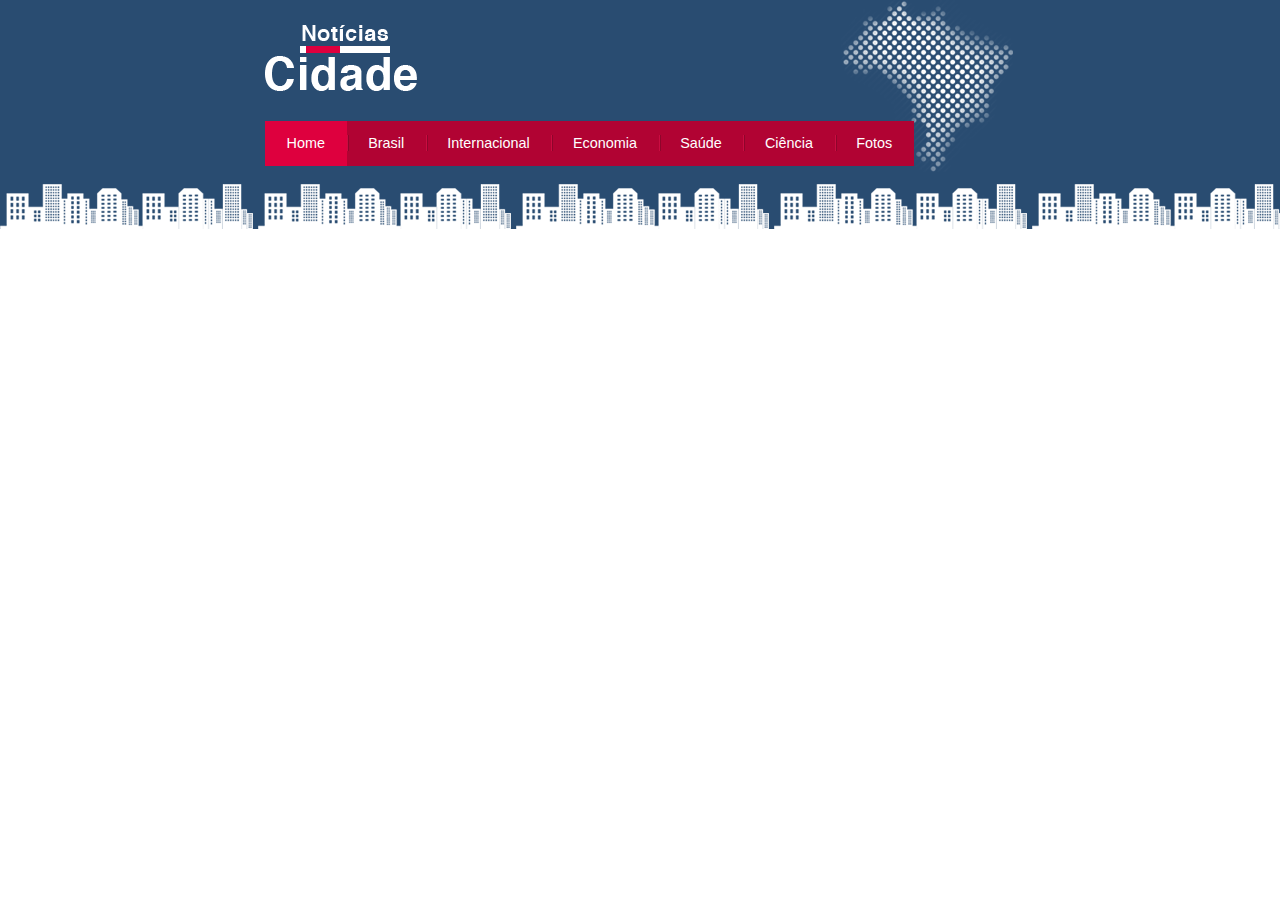
==== index.html @ 9be4bcb5 "Topo e Barra de navegação" ====
<!DOCTYPE html>
<html lang="pt-br">
<head>
    <meta charset="UTF-8">
    <meta http-equiv="X-UA-Compatible" content="IE=edge">
    <meta name="viewport" content="width=device-width, initial-scale=1.0">
    <link rel="stylesheet" type="text/css" href="css/styles.css">
    <title>Notícias cidade - Seu site de notícias</title>
</head>

<body class="home">
    
    <div id="container">
        <div id="topo">
            <h1 class="logo">Notícias cidade</h1>
            <ul id="navegacao">

                <li class="primeiro"><a id="home" href="index.html">Home</a>
                </li>

                <li><a id="brasil" href="brasil.html">Brasil</a>
                </li>

                <li><a id="internacional" href="internacional.html">Internacional</a>
                </li>

                <li><a id="economia" href="economia.html">Economia</a>
                </li>

                <li><a id="saude" href="saude.html">Saúde</a>
                </li>

                <li><a id="ciencia" href="ciencia.html">Ciência</a>
                </li>

                <li><a id="fotos" href="fotos.html">Fotos</a>
                </li>

            </ul>
        </div>
    </div>





</body>
</html>
---- css/styles.css ----
/* Topo */
* {
    margin: 0;
    padding: 0;
}

body {
    font-family: "Trebuchet MS", Helvetica, sans-serif;
    background: #fff url(../images/fundo.png) repeat-x;
}

#container {
    width: 750px;
    margin: 0 auto;
}

#topo {
    height: 150px;
    background: url(../images/detalhe-topo.png) no-repeat right;
    padding-top: 25px;
}

.logo {
    width: 152px;
    height: 66px;
    background: url(../images/logo.png) no-repeat center;
    text-indent: -4000px;
}

/* Barra de nav */
ul {
    margin: 0;
    padding: 0;
    list-style: none;
}

#topo ul {
    margin-top: 30px;
    background: #b10333;
    float: left;
}

#topo ul li {
    float: left;
}

#topo ul li a {
    font-size: 0.9em;
    display: block;
    padding: 0.5em 1.5em;
    line-height: 2.1em;
    text-decoration: none;
    color: #fff;
    background: url(../images/divisor.png) no-repeat left center;
}

#topo ul .primeiro a {
    background: none;
}

#topo ul a:hover {
    color: #69001d;
}

body.home #navegacao a#home,
body.brasil #navegacao a#brasil,
body.internacional #navegacao a#internacional,
body.economia #navegacao a#economia,
body.saude #navegacao a#saude,
body.ciencia #navegacao a#ciencia,
body.fotos #navegacao a#fotos
{
    color: #fff;
    background: #de003e;
    cursor: text;
}
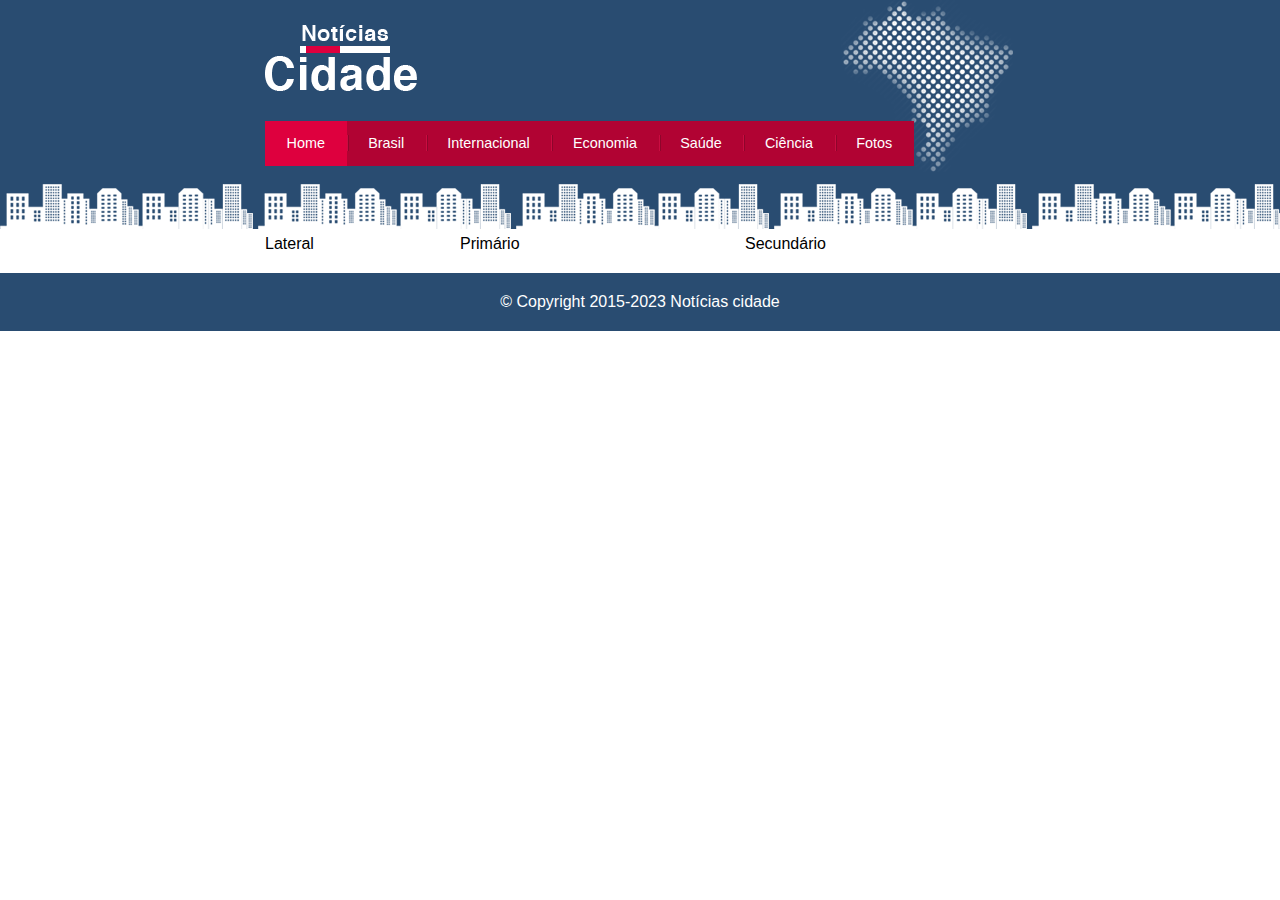
==== commit 41acb60b: "Att Conteudo" ====
--- a/index.html
+++ b/index.html
@@ -8,39 +8,50 @@
     <title>Notícias cidade - Seu site de notícias</title>
 </head>
 
-<body class="home">
-    
+<body id="tres-colunas" class="home">
+
+    <!-- Início container -->
     <div id="container">
+
+        <!-- Início topo -->
         <div id="topo">
             <h1 class="logo">Notícias cidade</h1>
             <ul id="navegacao">
-
                 <li class="primeiro"><a id="home" href="index.html">Home</a>
                 </li>
-
                 <li><a id="brasil" href="brasil.html">Brasil</a>
                 </li>
-
                 <li><a id="internacional" href="internacional.html">Internacional</a>
                 </li>
-
                 <li><a id="economia" href="economia.html">Economia</a>
                 </li>
-
                 <li><a id="saude" href="saude.html">Saúde</a>
                 </li>
-
                 <li><a id="ciencia" href="ciencia.html">Ciência</a>
                 </li>
-
                 <li><a id="fotos" href="fotos.html">Fotos</a>
                 </li>
+            </ul>
+        </div><!-- fim topo -->
 
-            </ul>
-        </div>
+        <!-- Início conteudo -->
+        <div id="conteudo">
+
+            <div id="primario">Primário</div>
+            <div id="secundario">Secundário</div>
+            <div id="lateral">Lateral</div>
+
+        </div><!-- fim conteudo -->
+
+    
+    </div><!-- fim container -->
+
+<!-- Início rodapé -->
+<div id="container-rodape" style="clear:both;">
+    <div id="rodape">
+        &copy; Copyright 2015-2023 Notícias cidade
     </div>
-
-
+</div><!-- fim rodapé -->
 
 
 
--- a/css/styles.css
+++ b/css/styles.css
@@ -73,4 +73,53 @@
     color: #fff;
     background: #de003e;
     cursor: text;
+}
+
+/* Configuração layout de três colunas home */
+#conteudo {
+    margin-top: 60px;
+    background: #f5f5f5;
+}
+
+#tres-colunas #primario {
+    width: 270px;
+    float: left;
+    margin: 0 0 20px 195px;
+}
+
+#duas-colunas #primario {
+    width: 555px;
+    float: left;
+    margin: 0 0 20px 195px;
+}
+
+#uma-colunas #primario {
+    width: 555px;
+    float: left;
+    margin: 0 0 20px 0;
+}
+
+#secundario {
+    width: 270px;
+    float: left;
+    margin: 0 0 20px 15px;
+}
+
+#lateral {
+    width: 180px;
+    float: left;
+    margin: 0 0 20px -750px;
+}
+
+/* Rodapé */
+#container-rodape {
+    background: #294c71;
+    padding: 20px;
+}
+
+#rodape {
+    width: 750px;
+    margin: 0 auto;
+    color: #fff;
+    text-align: center;
 }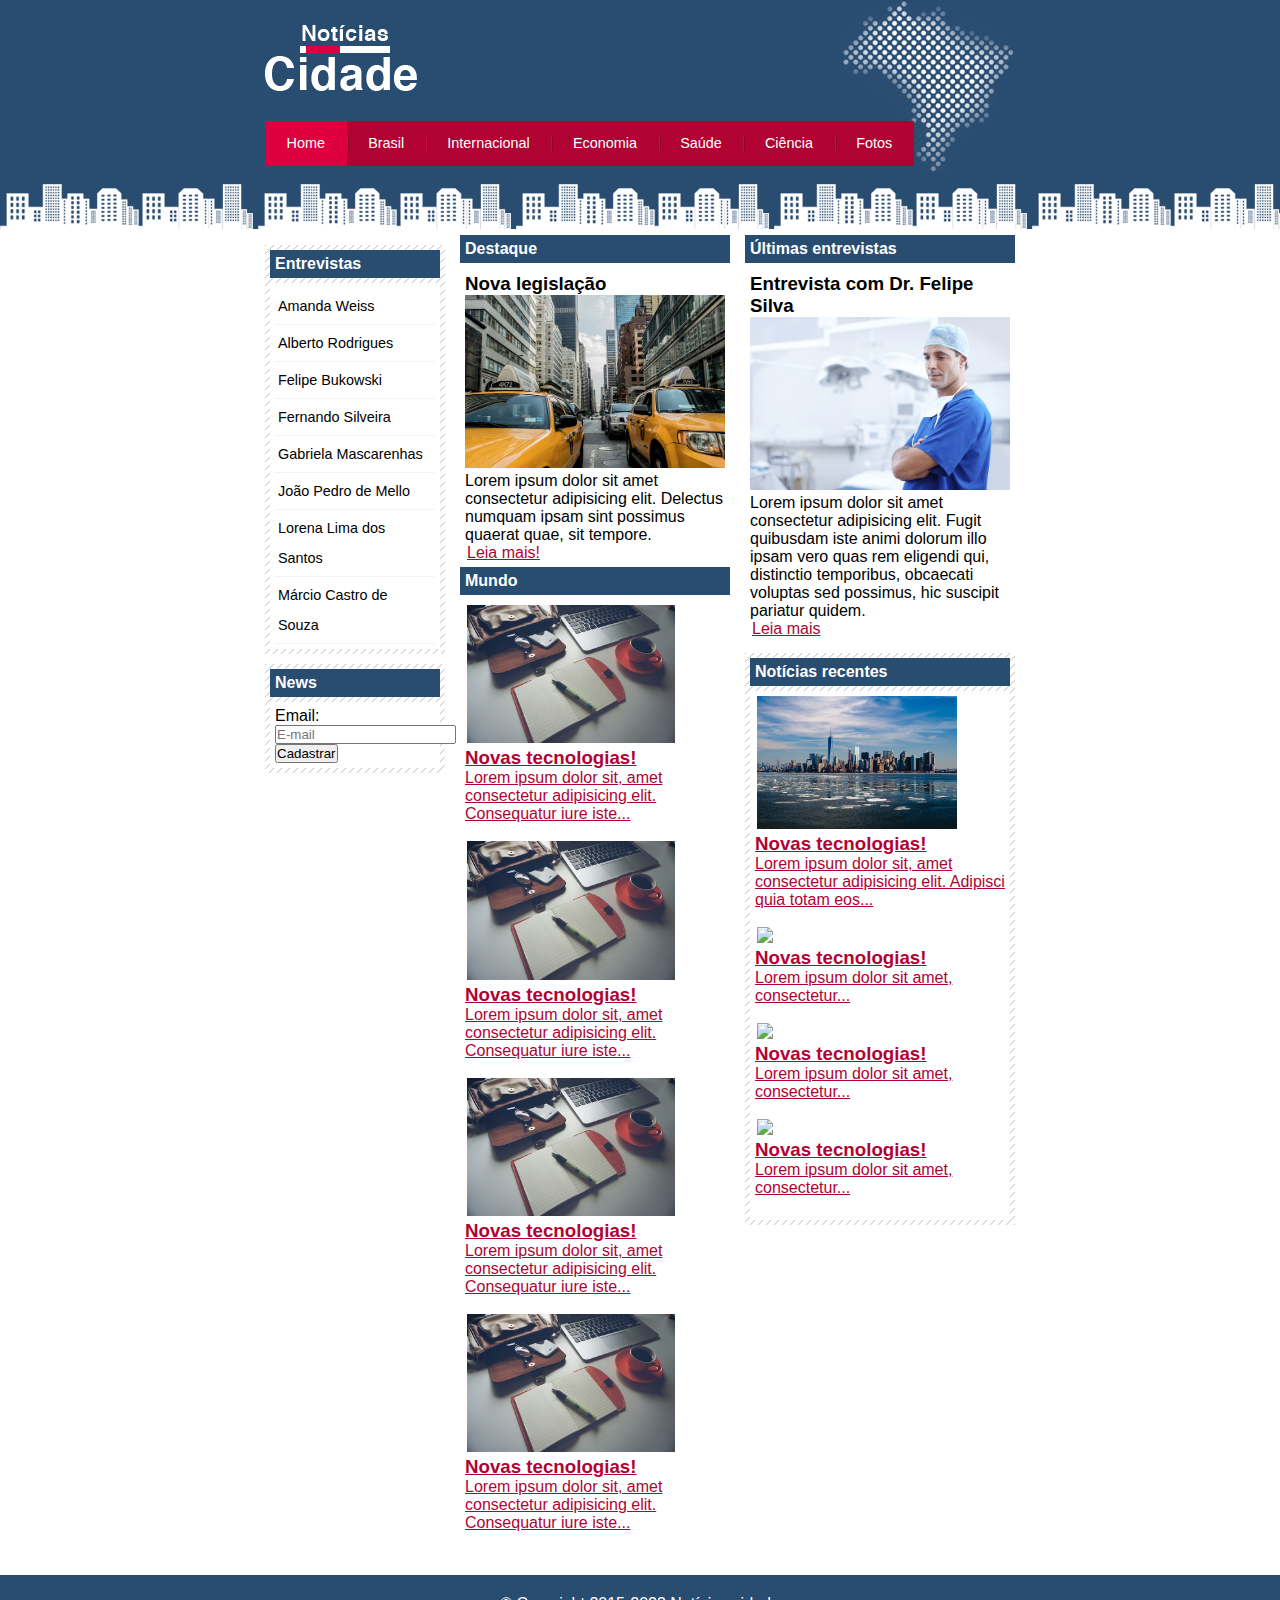
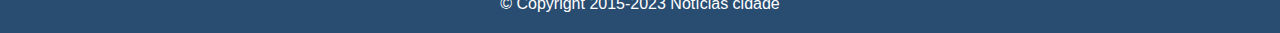
==== commit 4df4feb7: "Update html" ====
--- a/index.html
+++ b/index.html
@@ -1,59 +1,205 @@
 <!DOCTYPE html>
 <html lang="pt-br">
-<head>
-    <meta charset="UTF-8">
-    <meta http-equiv="X-UA-Compatible" content="IE=edge">
-    <meta name="viewport" content="width=device-width, initial-scale=1.0">
-    <link rel="stylesheet" type="text/css" href="css/styles.css">
-    <title>Notícias cidade - Seu site de notícias</title>
-</head>
-
-<body id="tres-colunas" class="home">
-
-    <!-- Início container -->
-    <div id="container">
-
-        <!-- Início topo -->
-        <div id="topo">
-            <h1 class="logo">Notícias cidade</h1>
-            <ul id="navegacao">
-                <li class="primeiro"><a id="home" href="index.html">Home</a>
-                </li>
-                <li><a id="brasil" href="brasil.html">Brasil</a>
-                </li>
-                <li><a id="internacional" href="internacional.html">Internacional</a>
-                </li>
-                <li><a id="economia" href="economia.html">Economia</a>
-                </li>
-                <li><a id="saude" href="saude.html">Saúde</a>
-                </li>
-                <li><a id="ciencia" href="ciencia.html">Ciência</a>
-                </li>
-                <li><a id="fotos" href="fotos.html">Fotos</a>
-                </li>
-            </ul>
-        </div><!-- fim topo -->
-
-        <!-- Início conteudo -->
-        <div id="conteudo">
-
-            <div id="primario">Primário</div>
-            <div id="secundario">Secundário</div>
-            <div id="lateral">Lateral</div>
-
-        </div><!-- fim conteudo -->
-
-    
-    </div><!-- fim container -->
-
-<!-- Início rodapé -->
-<div id="container-rodape" style="clear:both;">
-    <div id="rodape">
-        &copy; Copyright 2015-2023 Notícias cidade
-    </div>
-</div><!-- fim rodapé -->
-
-
-
-</body>
+    <head>
+        <meta charset="UTF-8">
+        <meta http-equiv="X-UA-Compatible" content="IE=edge">
+        <meta name="viewport" content="width=device-width, initial-scale=1.0">
+        <link rel="stylesheet" type="text/css" href="css/styles.css">
+        <title>Notícias cidade - Seu site de notícias</title>
+    </head>
+
+    <body class="home">
+
+        <!-- Início container -->
+        <div id="container">
+
+            <!-- Início topo -->
+            <div id="topo">
+                <h1 class="logo">Notícias cidade</h1>
+                <ul id="navegacao">
+                    <li class="primeiro"><a id="home" href="index.html">Home</a>
+                    </li>
+                    <li><a id="brasil" href="brasil.html">Brasil</a>
+                    </li>
+                    <li><a id="internacional" href="internacional.html">Internacional</a>
+                    </li>
+                    <li><a id="economia" href="economia.html">Economia</a>
+                    </li>
+                    <li><a id="saude" href="saude.html">Saúde</a>
+                    </li>
+                    <li><a id="ciencia" href="ciencia.html">Ciência</a>
+                    </li>
+                    <li><a id="fotos" href="fotos.html">Fotos</a>
+                    </li>
+                </ul>
+            </div><!-- fim topo -->
+
+            <!-- Início conteudo -->
+            <div id="conteudo">
+
+                <!-- Início primário -->
+                <div id="primario">
+
+                    <div class="caixa-destaque">
+                        <h2>Destaque</h2>
+                        <div class="caixa-conteudo">
+                        
+                            <h3>Nova legislação</h3>
+                            <img class="imagem-principal" src="images/taxi.jpg" width="100%">
+                            <p>
+                                Lorem ipsum dolor sit amet consectetur adipisicing elit. Delectus numquam ipsam sint possimus quaerat quae, sit tempore.
+                            </p>
+                            <a href="nova-legislacao.html">Leia mais!</a>
+
+                        </div>
+                    </div>
+
+                    <div class="ciaxa">
+                        <h2>Mundo</h2>
+                        <div class="caixa-conteudo">
+
+                            <ul id="lista-noticias">
+                                <li>
+                                    <a href="">
+                                        <img src="images/tecnologia.jpg" width="80%">
+                                        <h3>Novas tecnologias!</h3>
+                                        <p>Lorem ipsum dolor sit, amet consectetur adipisicing elit. Consequatur iure iste...</p>
+                                    </a>
+                                </li>
+                                <li>
+                                    <a href="">
+                                        <img src="images/tecnologia.jpg" width="80%">
+                                        <h3>Novas tecnologias!</h3>
+                                        <p>Lorem ipsum dolor sit, amet consectetur adipisicing elit. Consequatur iure iste...</p>
+                                    </a>
+                                </li>
+                                <li>
+                                    <a href="">
+                                        <img src="images/tecnologia.jpg" width="80%">
+                                        <h3>Novas tecnologias!</h3>
+                                        <p>Lorem ipsum dolor sit, amet consectetur adipisicing elit. Consequatur iure iste...</p>
+                                    </a>
+                                </li>
+                                <li>
+                                    <a href="">
+                                        <img src="images/tecnologia.jpg" width="80%">
+                                        <h3>Novas tecnologias!</h3>
+                                        <p>Lorem ipsum dolor sit, amet consectetur adipisicing elit. Consequatur iure iste...</p>
+                                    </a>
+                                </li>
+                            </ul>
+
+                        </div>
+                    </div>
+
+                </div><!-- fim primário -->
+
+                <!-- Início secundário -->
+                <div id="secundario">
+
+                    <div class="caixa-entrevista">
+                        <h2>Últimas entrevistas</h2>
+                        <div class="caixa-conteudo">
+                            
+                            <h3>Entrevista com Dr. Felipe Silva</h3>
+                            <img class="imagem-principal" src="images/doutor.jpg" width="100%">
+                            <p>
+                                Lorem ipsum dolor sit amet consectetur adipisicing elit. Fugit quibusdam iste animi dolorum illo ipsam vero quas rem eligendi qui, distinctio temporibus, obcaecati voluptas sed possimus, hic suscipit pariatur quidem.
+                            </p>
+                            <a href="">Leia mais</a>
+
+                        </div>
+                    </div>
+
+                    <div class="caixa">
+                        <h2>Notícias recentes</h2>
+                        <div class="caixa-conteudo">
+
+                            <ul id="lista-noticias">
+                                <li>
+                                    <a href="">
+                                        <img src="images/cidade.jpg" width="80%">
+                                        <h3>Novas tecnologias!</h3>
+                                        <p>Lorem ipsum dolor sit, amet consectetur adipisicing elit. Adipisci quia totam eos...</p>
+                                    </a>
+                                </li>
+                                <li>
+                                    <a href="">
+                                        <img src="imagens/taxi.jpg" width="80">
+                                        <h3>Novas tecnologias!</h3>
+                                        <p>Lorem ipsum dolor sit amet, consectetur...</p>
+                                    </a>
+                                </li>
+                                <li>
+                                    <a href="">
+                                        <img src="imagens/tecnologia.jpg" width="80">
+                                        <h3>Novas tecnologias!</h3>
+                                        <p>Lorem ipsum dolor sit amet, consectetur...</p>
+                                    </a>
+                                </li>
+                                <li>
+                                    <a href="">
+                                        <img src="imagens/doutor.jpg" width="80">
+                                        <h3>Novas tecnologias!</h3>
+                                        <p>Lorem ipsum dolor sit amet, consectetur...</p>
+                                    </a>
+                                </li>
+                            </ul>
+
+                        </div>
+                    </div>
+
+                </div><!-- fim secundário -->
+
+                <!-- Início lateral -->
+                <div id="lateral">
+
+                    <div class="caixa">
+                        <h2>Entrevistas</h2>
+                        <div class="caixa-conteudo">
+                            <ul>
+                                <li><a href="">Amanda Weiss</a></li>
+                                <li><a href="">Alberto Rodrigues</a></li>
+                                <li><a href="">Felipe Bukowski</a></li>
+                                <li><a href="">Fernando Silveira</a></li>
+                                <li><a href="">Gabriela Mascarenhas</a></li>
+                                <li><a href="">João Pedro de Mello</a></li>
+                                <li><a href="">Lorena Lima dos Santos</a></li>
+                                <li><a href="">Márcio Castro de Souza</a></li>
+                            </ul>
+                        </div>
+                    </div>
+
+                    <div class="caixa">
+                        <h2>News</h2>
+                        <div class="caixa-conteudo">
+                            
+                            <form>
+                                <div>
+                                    <label for="email">Email:</label>
+                                    <input type="text" name="email" id="email" placeholder="E-mail">
+                                </div>
+                                <div>
+                                    <input class="submit" type="submit" value="Cadastrar" >
+                                </div>
+                            </form>
+
+                        </div>
+                    </div>
+
+                </div><!-- fim lateral -->
+
+            </div><!-- fim conteudo -->
+
+        </div><!-- fim container -->
+
+        <!-- Início rodapé -->
+        <div id="container-rodape" style="clear:both;">
+            <div id="rodape">
+                &copy; Copyright 2015-2023 Notícias cidade
+            </div>
+        </div><!-- fim rodapé -->
+
+    </body>
+
 </html>--- a/css/styles.css
+++ b/css/styles.css
@@ -28,6 +28,15 @@
 }
 
 /* Barra de nav */
+a:link, a:visited {
+    color:#b10333;
+    padding: 2px;
+}
+
+a:hover {
+    color: #e50040;
+}
+
 ul {
     margin: 0;
     padding: 0;
@@ -81,7 +90,7 @@
     background: #f5f5f5;
 }
 
-#tres-colunas #primario {
+#primario {
     width: 270px;
     float: left;
     margin: 0 0 20px 195px;
@@ -89,13 +98,10 @@
 
 #duas-colunas #primario {
     width: 555px;
-    float: left;
-    margin: 0 0 20px 195px;
 }
 
 #uma-colunas #primario {
-    width: 555px;
-    float: left;
+    width: 750px;
     margin: 0 0 20px 0;
 }
 
@@ -111,6 +117,46 @@
     margin: 0 0 20px -750px;
 }
 
+/* Caixa */
+.caixa {
+    margin: 10px 0;
+    padding: 5px;
+    background: #f3f3f3 url(../images/fundo-caixa.png);
+}
+
+h2 {
+    font-size: 1em;
+    background: #294c71;
+    color: #fff;
+    padding: 5px;
+}
+
+.caixa-conteudo {
+    background: #fff;
+    padding: 5px;
+    margin-top: 5px;
+
+}
+
+/* Formatar menus laterais */
+#lateral ul a {
+    font-size: 0.9em;
+    padding: 3px;
+    display: block;
+    line-height: 30px;
+    color: #000;
+    text-decoration: none;
+    border-bottom: 1px solid #f3f3f3;
+}
+
+#lateral ul a:hover {
+	background: #f9f9f9 url(../imagens/marcador.png) no-repeat left center;
+	padding-left: 20px;
+	color: #a1a1a1;
+}
+
+
+
 /* Rodapé */
 #container-rodape {
     background: #294c71;
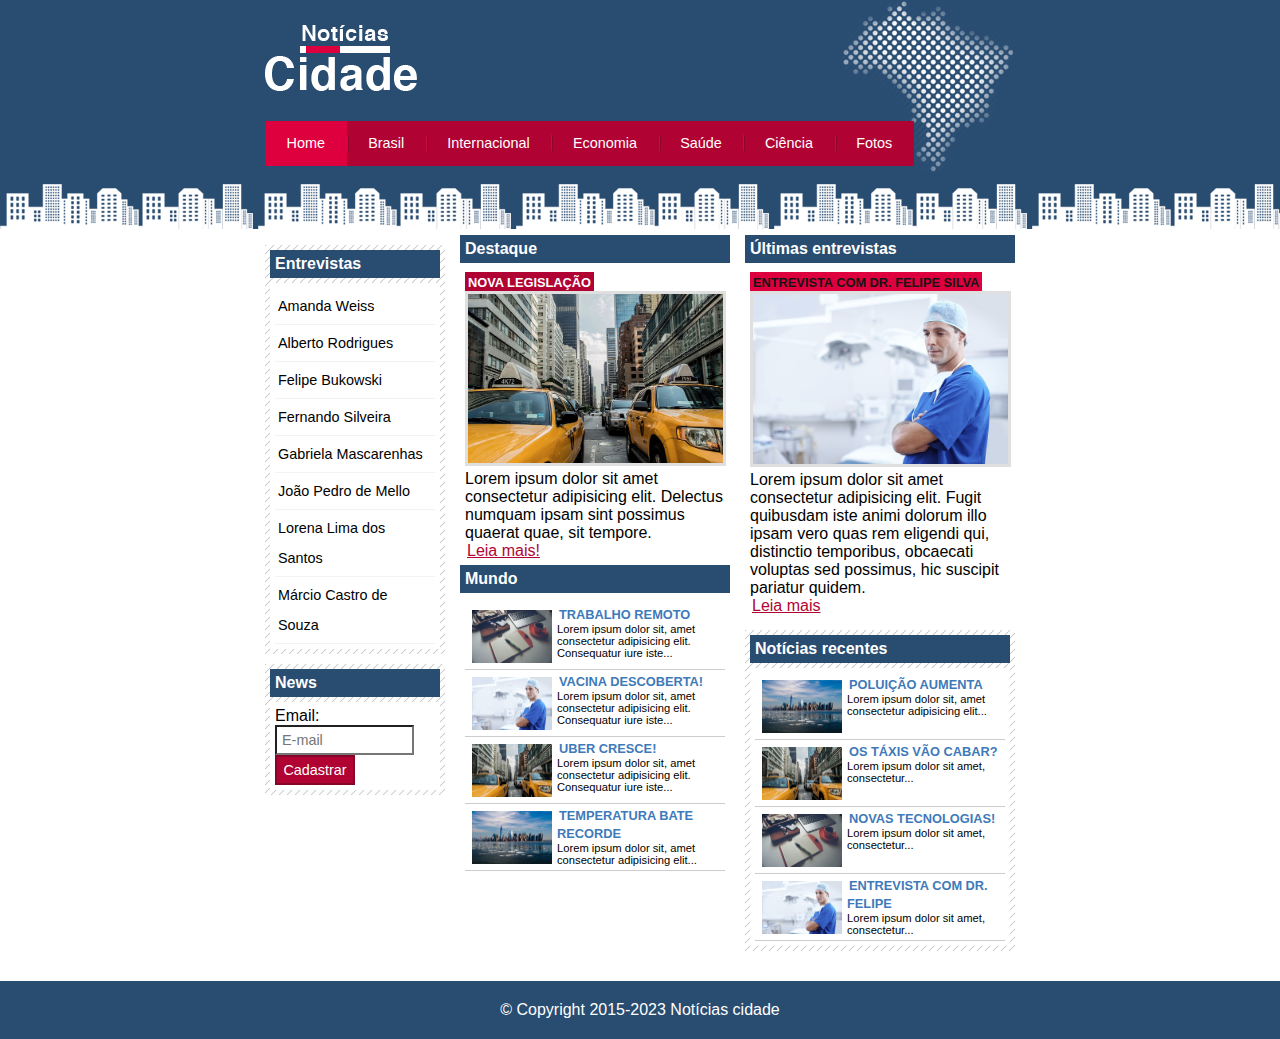
==== commit 3e977602: "Update páginas html" ====
--- a/index.html
+++ b/index.html
@@ -61,30 +61,30 @@
                             <ul id="lista-noticias">
                                 <li>
                                     <a href="">
-                                        <img src="images/tecnologia.jpg" width="80%">
-                                        <h3>Novas tecnologias!</h3>
+                                        <img src="/images/tecnologia.jpg" width="80">
+                                        <h3>Trabalho remoto</h3>
                                         <p>Lorem ipsum dolor sit, amet consectetur adipisicing elit. Consequatur iure iste...</p>
                                     </a>
                                 </li>
                                 <li>
                                     <a href="">
-                                        <img src="images/tecnologia.jpg" width="80%">
-                                        <h3>Novas tecnologias!</h3>
+                                        <img src="/images/doutor.jpg" width="80">
+                                        <h3>Vacina descoberta!</h3>
                                         <p>Lorem ipsum dolor sit, amet consectetur adipisicing elit. Consequatur iure iste...</p>
                                     </a>
                                 </li>
                                 <li>
                                     <a href="">
-                                        <img src="images/tecnologia.jpg" width="80%">
-                                        <h3>Novas tecnologias!</h3>
+                                        <img src="/images/taxi.jpg" width="80">
+                                        <h3>Uber cresce!</h3>
                                         <p>Lorem ipsum dolor sit, amet consectetur adipisicing elit. Consequatur iure iste...</p>
                                     </a>
                                 </li>
                                 <li>
                                     <a href="">
-                                        <img src="images/tecnologia.jpg" width="80%">
-                                        <h3>Novas tecnologias!</h3>
-                                        <p>Lorem ipsum dolor sit, amet consectetur adipisicing elit. Consequatur iure iste...</p>
+                                        <img src="/images/cidade.jpg" width="80">
+                                        <h3>Temperatura bate recorde</h3>
+                                        <p>Lorem ipsum dolor sit, amet consectetur adipisicing elit...</p>
                                     </a>
                                 </li>
                             </ul>
@@ -118,29 +118,29 @@
                             <ul id="lista-noticias">
                                 <li>
                                     <a href="">
-                                        <img src="images/cidade.jpg" width="80%">
-                                        <h3>Novas tecnologias!</h3>
-                                        <p>Lorem ipsum dolor sit, amet consectetur adipisicing elit. Adipisci quia totam eos...</p>
-                                    </a>
-                                </li>
-                                <li>
-                                    <a href="">
-                                        <img src="imagens/taxi.jpg" width="80">
+                                        <img src="/images/cidade.jpg" width="80">
+                                        <h3>Poluição aumenta</h3>
+                                        <p>Lorem ipsum dolor sit, amet consectetur adipisicing elit...</p>
+                                    </a>
+                                </li>
+                                <li>
+                                    <a href="">
+                                        <img src="/images/taxi.jpg" width="80">
+                                        <h3>Os táxis vão cabar?</h3>
+                                        <p>Lorem ipsum dolor sit amet, consectetur...</p>
+                                    </a>
+                                </li>
+                                <li>
+                                    <a href="">
+                                        <img src="/images/tecnologia.jpg" width="80">
                                         <h3>Novas tecnologias!</h3>
                                         <p>Lorem ipsum dolor sit amet, consectetur...</p>
                                     </a>
                                 </li>
                                 <li>
                                     <a href="">
-                                        <img src="imagens/tecnologia.jpg" width="80">
-                                        <h3>Novas tecnologias!</h3>
-                                        <p>Lorem ipsum dolor sit amet, consectetur...</p>
-                                    </a>
-                                </li>
-                                <li>
-                                    <a href="">
-                                        <img src="imagens/doutor.jpg" width="80">
-                                        <h3>Novas tecnologias!</h3>
+                                        <img src="/images/doutor.jpg" width="80">
+                                        <h3>Entrevista com Dr. Felipe</h3>
                                         <p>Lorem ipsum dolor sit amet, consectetur...</p>
                                     </a>
                                 </li>
--- a/css/styles.css
+++ b/css/styles.css
@@ -150,11 +150,87 @@
 }
 
 #lateral ul a:hover {
-	background: #f9f9f9 url(../imagens/marcador.png) no-repeat left center;
+	background: #f9f9f9 url(../images/marcador.png) no-repeat left center;
 	padding-left: 20px;
 	color: #a1a1a1;
 }
 
+/* Formatando formulários
+*/
+label {
+	display: block; 
+	cursor: pointer;
+}
+
+input {
+	padding: 5px;
+	width: 125px;
+	font-size: 0.9em;
+	background-color: #fff;
+}
+
+input.submit {
+	width: 80px;
+	color: #fff;
+	background-color: #b10333;
+	border: 2px solid #870529;
+}
+
+/*Formatando imagens*/
+img.imagem-principal {
+	width: 98%;
+	border: 3px solid #dfdfdf;
+}
+
+/* Formatando cabeçalhos */
+h3 {
+	text-transform: uppercase;
+	display: inline;
+	font-size: 0.8em;
+	padding: 3px;
+}
+
+.caixa-destaque h3 {
+	background: #b10333;
+	color: #fff;
+}
+
+.caixa-entrevista h3 {
+	background: #de003e;
+    color: #161414
+}
+
+/*Formatando lista de notícias*/
+#lista-noticias li {
+	padding: 2px;
+	border-bottom: 1px solid #ccc; 
+	height: 62px;
+}
+
+#lista-noticias li a img {
+	float: left;
+	margin: 5px;
+}
+
+#lista-noticias li a {
+	text-decoration: none;
+}
+
+#lista-noticias li a h3 {
+	font-size: 0.8em;
+	padding: 0;
+	color: #3e7ab9;
+}
+
+#lista-noticias li a p {
+	font-size: 0.7em;
+	color: #000;
+}
+
+#lista-noticias li:hover {
+	background: #eee;
+	cursor: pointer;
+}
 
 
 /* Rodapé */
